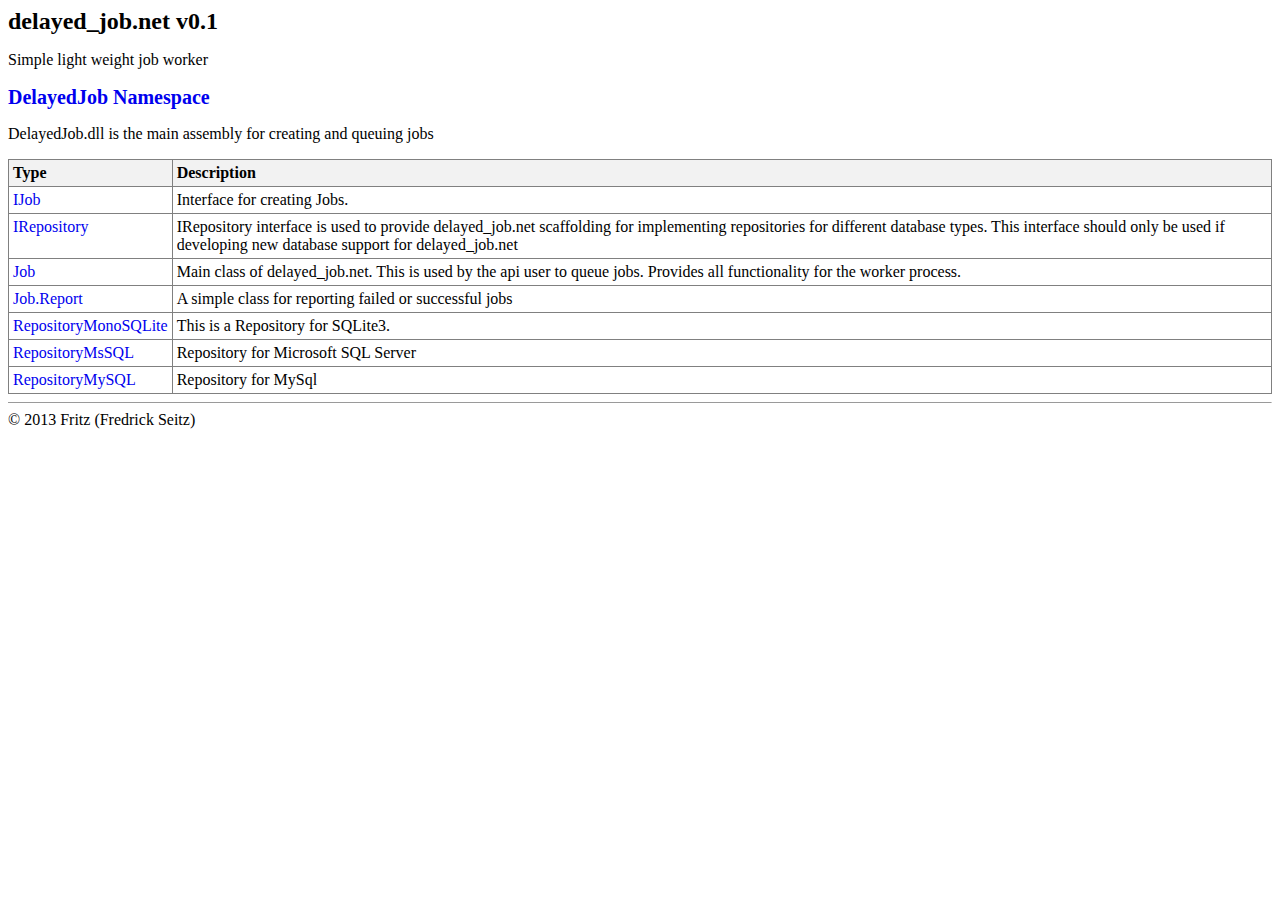
==== en/index.html @ 576d2fba "update" ====
<html>
  <head>
    <title>delayed_job.net</title>
    <meta http-equiv="Content-Type" content="text/html; charset=UTF-8" />
    <style>
      a { text-decoration: none }

      div.SideBar {
        padding-left: 1em;
        padding-right: 1em;
        right: 0;
        float: right;
        border: thin solid black;
        background-color: #f2f2f2;
      }
    
      .CollectionTitle { font-weight: bold }
      .PageTitle { font-size: 150%; font-weight: bold }

      .Summary { }
      .Signature { }          
      .Remarks { }
      .Members { }
      .Copyright { }
      
      .Section { font-size: 125%; font-weight: bold }
      p.Summary {
        margin-left: 1em;
      }
      .SectionBox { margin-left: 2em }
      .NamespaceName { font-size: 105%; font-weight: bold }
      .NamespaceSumary { }
      .MemberName { font-size: 115%; font-weight: bold; margin-top: 1em }
      .Subsection { font-size: 105%; font-weight: bold }
      .SubsectionBox { margin-left: 2em; margin-bottom: 1em }

      .CodeExampleTable { background-color: #f5f5dd; border: thin solid black; padding: .25em; }
      
      .TypesListing {
        border-collapse: collapse;
      }

      td {
        vertical-align: top;
      }
      th {
        text-align: left;
      }

      .TypesListing td { 
        margin: 0px;  
        padding: .25em;
        border: solid gray 1px;
      }

      .TypesListing th { 
        margin: 0px;  
        padding: .25em;
        background-color: #f2f2f2;
        border: solid gray 1px;
      }

      div.Footer {
        border-top: 1px solid gray;
        margin-top: 1.5em;
        padding-top: 0.6em;
        text-align: center;
        color: gray;
      }

      span.NotEntered /* Documentation for this section has not yet been entered */ {
        font-style: italic;
        color: red;	
      }

      div.Header {
        background: #B0C4DE;
        border: double;
        border-color: white;
        border-width: 7px;
        padding: 0.5em;
      }

      div.Header * {
        font-size: smaller;
      }

      div.Note {
      }

      i.ParamRef {
      }

      i.subtitle {
      }

      ul.TypeMembersIndex {
        text-align: left;
        background: #F8F8F8;
      }

      ul.TypeMembersIndex li {
        display: inline;
        margin:  0.5em;
      }

      table.HeaderTable {
      }

      table.SignatureTable {
      }

      table.Documentation, table.Enumeration, table.TypeDocumentation {
        border-collapse: collapse;
        width: 100%;
      }

      table.Documentation tr th, table.TypeMembers tr th, table.Enumeration tr th, table.TypeDocumentation tr th {
        background: whitesmoke;
        padding: 0.8em;
        border: 1px solid gray;
        text-align: left;
        vertical-align: bottom;
      }

      table.Documentation tr td, table.TypeMembers tr td, table.Enumeration tr td, table.TypeDocumentation tr td {
        padding: 0.5em;
        border: 1px solid gray;
        text-align: left;
        vertical-align: top;
      }

      table.TypeMembers {
        border: 1px solid #C0C0C0;
        width: 100%;
      }

      table.TypeMembers tr td {
        background: #F8F8F8;
        border: white;
      }

      table.Documentation {
      }

      table.TypeMembers {
      }

      div.CodeExample {
        width: 100%;
        border: 1px solid #DDDDDD;
        background-color: #F8F8F8;
      }

      div.CodeExample p {
        margin: 0.5em;
        border-bottom: 1px solid #DDDDDD;
      }

      div.CodeExample div {
        margin: 0.5em;
      }

      h4 {
        margin-bottom: 0;
      }

      div.Signature {
        border: 1px solid #C0C0C0;
        background: #F2F2F2;
        padding: 1em;
      }
    </style>
    <script type="text/JavaScript">
      function toggle_display (block) {
        var w = document.getElementById (block);
        var t = document.getElementById (block + ":toggle");
        if (w.style.display == "none") {
          w.style.display = "block";
          t.innerHTML = "⊟";
        } else {
          w.style.display = "none";
          t.innerHTML = "⊞";
        }
      }
    </script>
  </head>
  <body>
    <div class="CollectionTitle">
    </div>
    <a href="http://fritzcoder.github.io/delayed_job.net/"></a><h1 class="PageTitle">delayed_job.net v0.1</h1>
    <p class="Summary">
      <div class="AssemblyRemarks" style="margin-top: 1em; margin-bottom: 1em">
	Simple light weight job worker
  </div>
    </p>
    <div>
    </div>
    <div class="Remarks">
      <h2 class="Section">
        <a href="DelayedJob/index.html">DelayedJob Namespace</a>
      </h2>
      <p>DelayedJob.dll is the main assembly for creating and queuing jobs</p>
      <table class="TypesListing" style="margin-top: 1em">
        <tr>
          <th>Type</th>
          <th>Description</th>
        </tr>
        <tr valign="top">
          <td>
            <a href="DelayedJob/IJob.html">IJob</a>
          </td>
          <td>Interface for creating Jobs.</td>
        </tr>
        <tr valign="top">
          <td>
            <a href="DelayedJob/IRepository.html">IRepository</a>
          </td>
          <td>IRepository interface is used to provide delayed_job.net scaffolding for implementing repositories for different database types. This interface should only be used if developing new database support for delayed_job.net</td>
        </tr>
        <tr valign="top">
          <td>
            <a href="DelayedJob/Job.html">Job</a>
          </td>
          <td>Main class of delayed_job.net. This is used by the api user to queue jobs. Provides all functionality for the worker process.</td>
        </tr>
        <tr valign="top">
          <td>
            <a href="DelayedJob/Job+Report.html">Job.Report</a>
          </td>
          <td>A simple class for reporting failed or successful jobs</td>
        </tr>
        <tr valign="top">
          <td>
            <a href="DelayedJob/RepositoryMonoSQLite.html">RepositoryMonoSQLite</a>
          </td>
          <td>This is a Repository for SQLite3.</td>
        </tr>
        <tr valign="top">
          <td>
            <a href="DelayedJob/RepositoryMsSQL.html">RepositoryMsSQL</a>
          </td>
          <td>Repository for Microsoft SQL Server </td>
        </tr>
        <tr valign="top">
          <td>
            <a href="DelayedJob/RepositoryMySQL.html">RepositoryMySQL</a>
          </td>
          <td>Repository for MySql</td>
        </tr>
      </table>
    </div>
    <div class="Members">
    </div>
    <hr size="1" />
    <div class="Copyright">© 2013 Fritz (Fredrick Seitz)</div>
  </body>
</html>
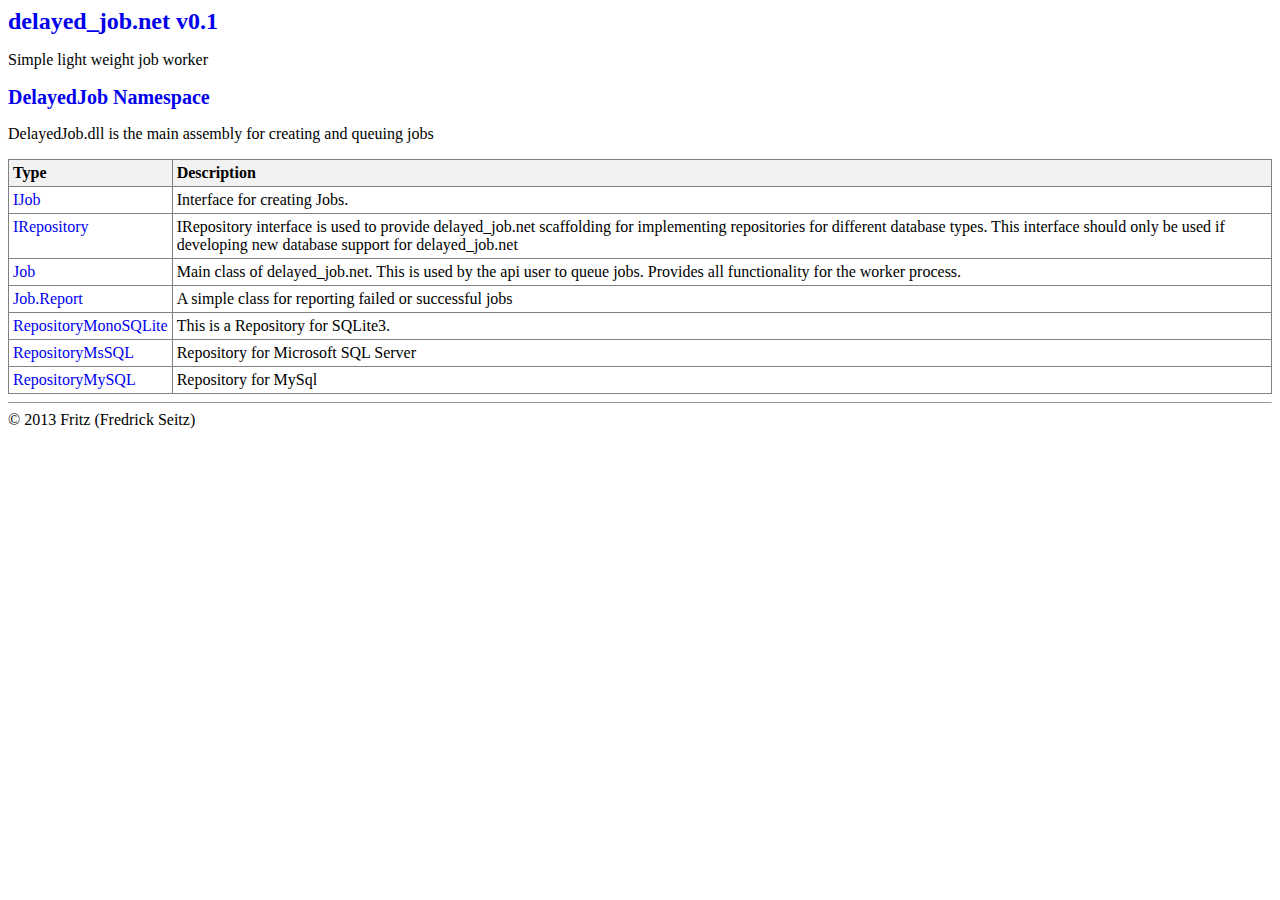
==== commit 43333657: "update" ====
--- a/en/index.html
+++ b/en/index.html
@@ -188,7 +188,7 @@
   <body>
     <div class="CollectionTitle">
     </div>
-    <a href="http://fritzcoder.github.io/delayed_job.net/"></a><h1 class="PageTitle">delayed_job.net v0.1</h1>
+    <a href="http://fritzcoder.github.io/delayed_job.net/"><h1 class="PageTitle">delayed_job.net v0.1</h1></a>
     <p class="Summary">
       <div class="AssemblyRemarks" style="margin-top: 1em; margin-bottom: 1em">
 	Simple light weight job worker
